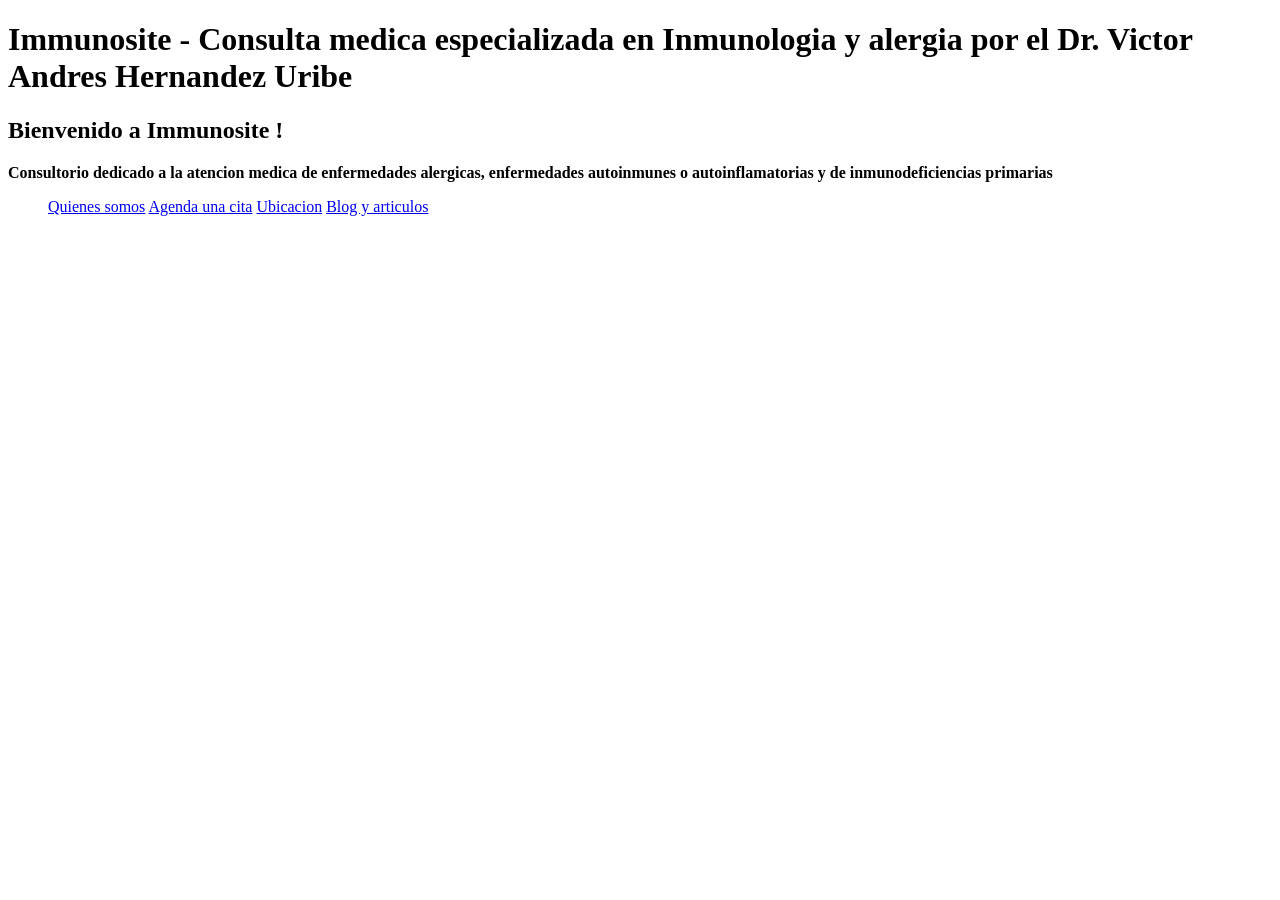
==== html/index.html @ 13e7d276 "create html/index.html" ====
<!DOCTYPE html>
<head>
  <title>Immunosite - Consulta especializada en Inmunologia y Alergia</title>
  <link rel="stylesheet" href="css/styles.css">
</head>

<body>
  <h1>Immunosite - Consulta medica especializada en Inmunologia y alergia por el Dr. Victor Andres Hernandez Uribe</h1>
  <h2>Bienvenido a Immunosite !</h2>
  <p><strong>Consultorio dedicado a la atencion medica de enfermedades alergicas, enfermedades autoinmunes o autoinflamatorias y de inmunodeficiencias primarias</strong></p>
  <ul>
    <a href="quienes_somos.html" title="Quienes somos" class="enlace">Quienes somos</a>
    <a href="citas.html" title="Agenda tu cita" class="enlace">Agenda una cita</a>
    <a href="mapa.html" title="Encuentranos" class="enlace">Ubicacion</a>
    <a href="indice_blog.html" title="Blog medico" class="enlace">Blog y articulos</a>
  </ul>
</body>
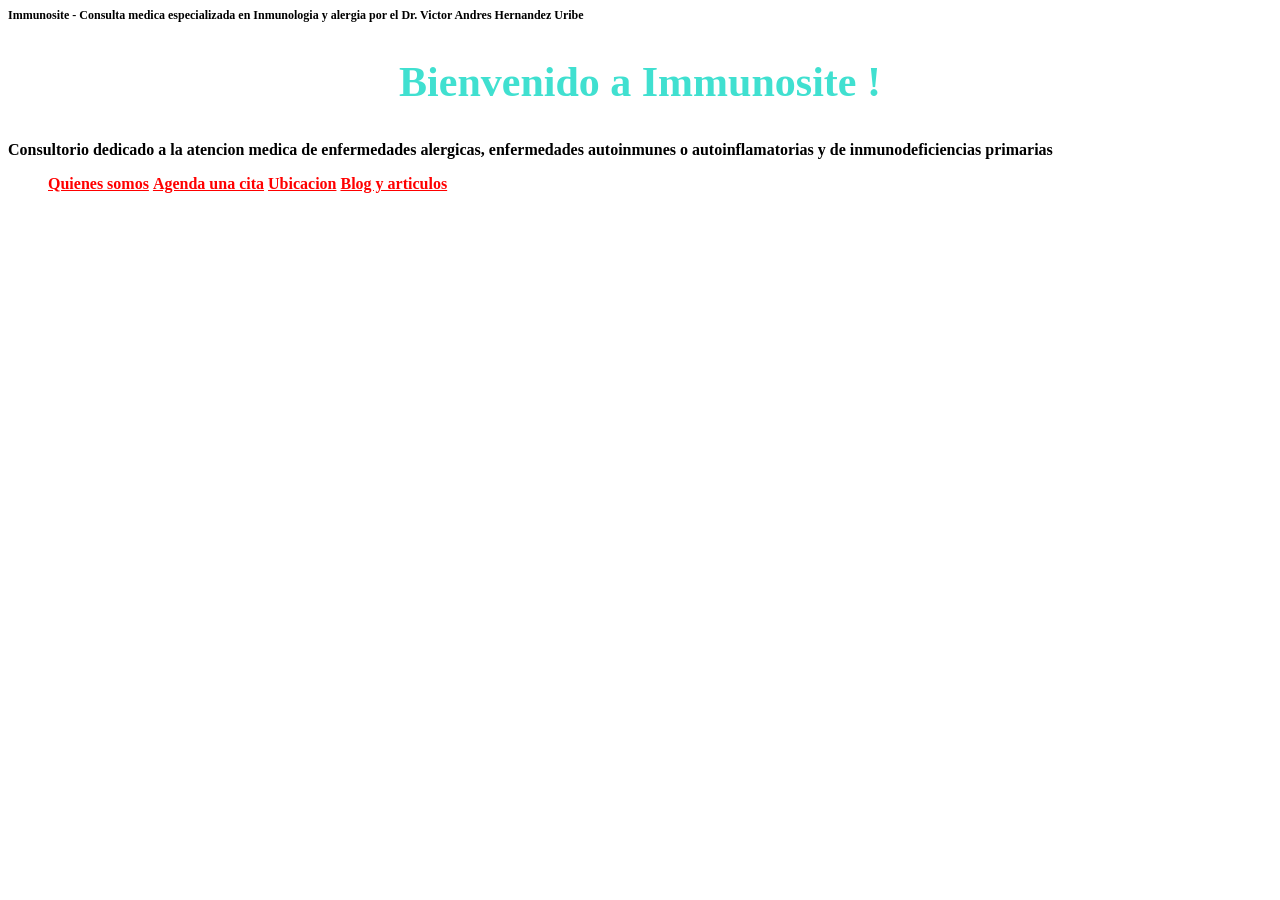
==== commit bf3eb5d6: "update html/index.html" ====
--- a/html/index.html
+++ b/html/index.html
@@ -1,7 +1,7 @@
 <!DOCTYPE html>
 <head>
   <title>Immunosite - Consulta especializada en Inmunologia y Alergia</title>
-  <link rel="stylesheet" href="css/styles.css">
+  <link rel="stylesheet" href="../css/styles.css">
 </head>
 
 <body>
--- a/css/styles.css
+++ b/css/styles.css
@@ -0,0 +1,19 @@
+h1{
+  font-size: 12px;
+  color: black;
+  text-align: justify;
+}
+h2{
+  font-size: 42px;
+  color: turquoise;
+  align-items: center;
+  text-align: center;
+}
+p{
+  text-align: justify;
+}
+.enlace{
+  color: red;
+  font-weight: bold;
+  text-shadow: below;
+}
